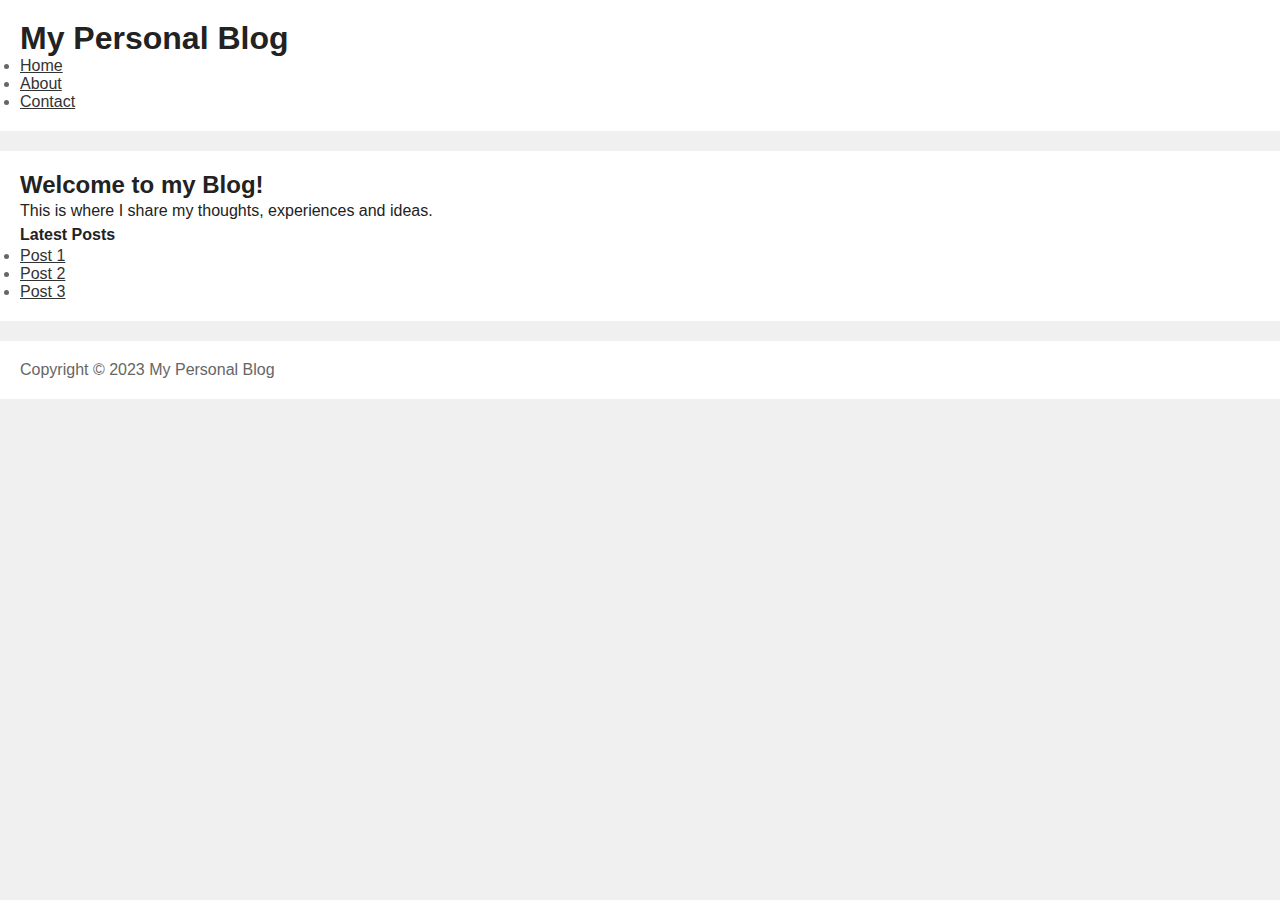
==== index.html @ 8fe64761 "Create a basic website template for a personal blog." ====
<!DOCTYPE html>
<html lang="en">
<head>
    <meta charset="UTF-8">
    <meta name="viewport" content="width=device-width, initial-scale=1.0">
    <title>My Personal Blog</title>
    <link rel="stylesheet" href="style.css">
</head>
<body>
    <header>
        <h1>My Personal Blog</h1>
        <nav>
            <ul>
                <li><a href="#">Home</a></li>
                <li><a href="#">About</a></li>
                <li><a href="#">Contact</a></li>
            </ul>
        </nav>
    </header>
    <main>
        <article>
            <h2>Welcome to my Blog!</h2>
            <p>This is where I share my thoughts, experiences and ideas.</p>
            <p><strong>Latest Posts</strong></p>
            <ul>
                <li><a href="#">Post 1</a></li>
                <li><a href="#">Post 2</a></li>
                <li><a href="#">Post 3</a></li>
            </ul>
        </article>
    </main>
    <footer>
        <p>Copyright &copy; 2023 My Personal Blog</p>
    </footer>
    <script src="script.js"></script>
</body>
</html>
---- style.css ----
/* Basic reset */
* {
    margin: 0;
    padding: 0;
    box-sizing: border-box;
}

body {
    background-color: #f0f0f0;
    font-family: 'Arial', sans-serif;
}

/* Header */

header {
    padding: 20px;
    margin-bottom: 20px;
    background-color: #fff;
    color: #666;
}

header h1 {
    font-weight: bold;
    margin: 0px;
    color: #222;
}

header nav ul li a {
    color: #333;
}

/* Main */

main {
    padding: 20px;
    margin-bottom: 20px;
    background-color: #fff;
    color: #666;
}

main article h2 {
    font-weight: bold;
    margin: 0px;
    color: #222;
}

main article p {
    line-height: 1.5;
    margin: 0px;
    color: #222;
}

main ul li a {
    color: #333;
}

/* Footer */

footer {
    padding: 20px;
    margin-bottom: 20px;
    background-color: #fff;
    color: #666;
}
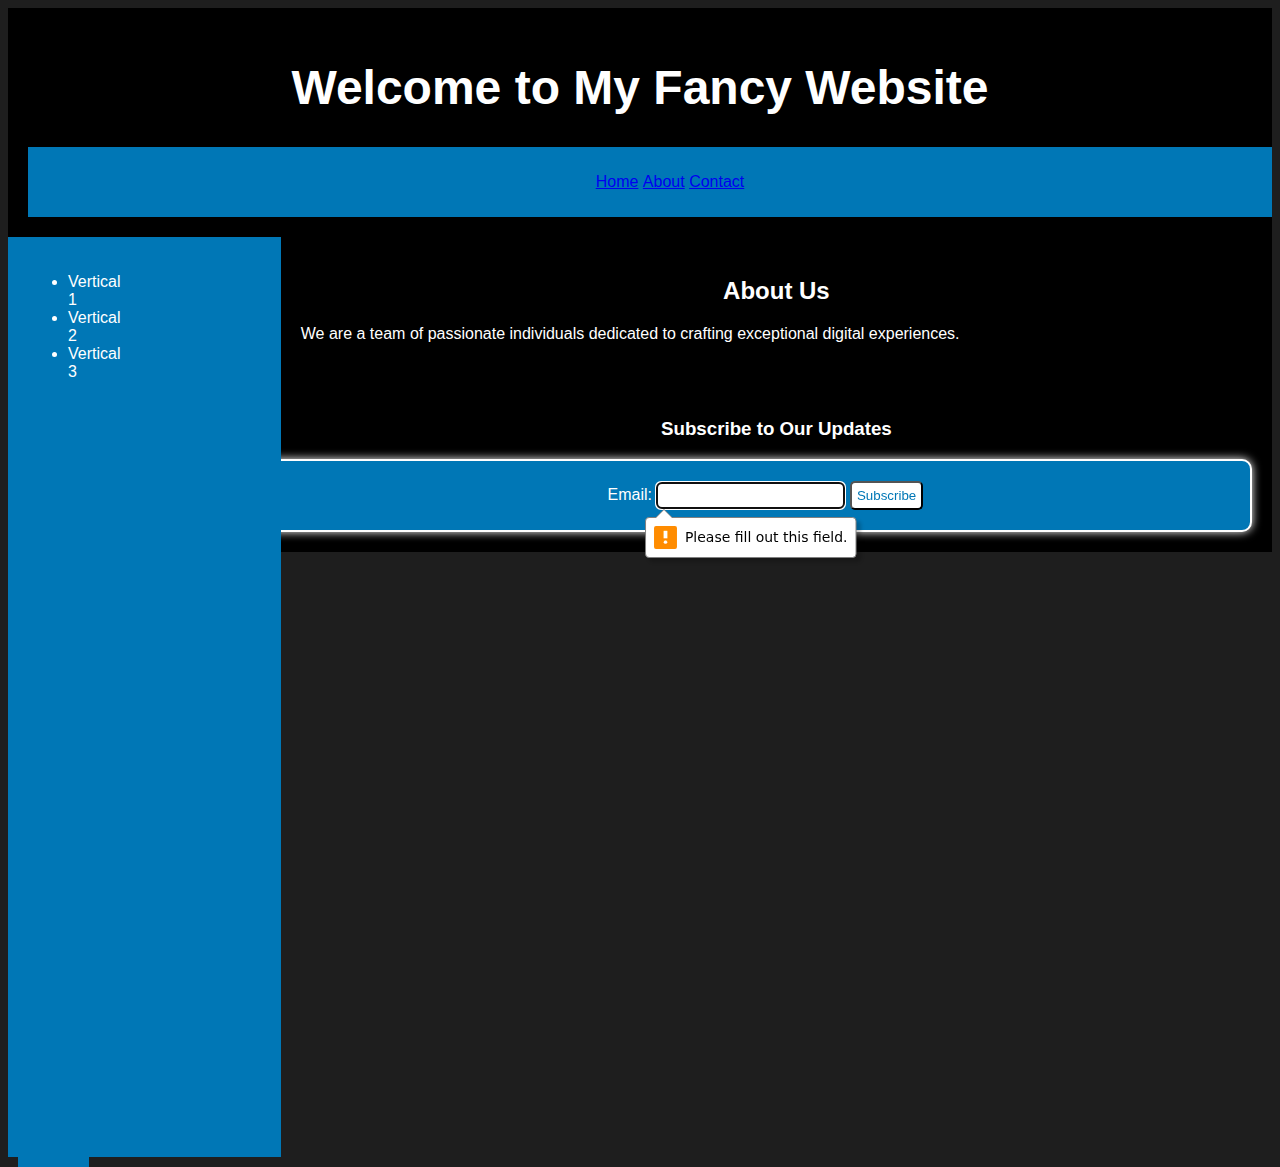
==== commit 34be4bfb: "Upgrade the website to make it fancy and shiny. Add horizontal and vertical menus. Add an option for" ====
--- a/index.html
+++ b/index.html
@@ -3,35 +3,58 @@
 <head>
     <meta charset="UTF-8">
     <meta name="viewport" content="width=device-width, initial-scale=1.0">
-    <title>My Personal Blog</title>
+    <title>My Fancy Website</title>
     <link rel="stylesheet" href="style.css">
 </head>
 <body>
     <header>
-        <h1>My Personal Blog</h1>
-        <nav>
-            <ul>
+        <h1>Welcome to My Fancy Website</h1>
+        <nav id="main-menu">
+            <ul id="horizontal-menu">
                 <li><a href="#">Home</a></li>
                 <li><a href="#">About</a></li>
                 <li><a href="#">Contact</a></li>
             </ul>
         </nav>
     </header>
+    <aside id="vertical-menu-container">
+        <nav id="vertical-menu-container">
+            <ul id="vertical-menu-list">
+                <li><a href="#">Vertical 1</a></li>
+                <li><a href="#">Vertical 2</a></li>
+                <li><a href="#">Vertical 3</a></li>
+            </ul>
+        </nav>
+    </aside>
+
     <main>
         <article>
-            <h2>Welcome to my Blog!</h2>
-            <p>This is where I share my thoughts, experiences and ideas.</p>
-            <p><strong>Latest Posts</strong></p>
-            <ul>
-                <li><a href="#">Post 1</a></li>
-                <li><a href="#">Post 2</a></li>
-                <li><a href="#">Post 3</a></li>
-            </ul>
+            <h2>About Us</h2>
+            <p>We are a team of passionate individuals dedicated to crafting exceptional digital experiences.</p>
         </article>
     </main>
+
     <footer>
-        <p>Copyright &copy; 2023 My Personal Blog</p>
+        <section id="subscribe">
+            <h3>Subscribe to Our Updates</h3>
+            <form id="subscribe-form">
+                <label for="email">Email:</label>
+                <input type="email" id="email" name="email" required>
+                <button type="submit">Subscribe</button>
+            </form>
+        </section>
     </footer>
-    <script src="script.js"></script>
+    <script src="menu.js"></script>
+    <script src="subscribe.js"></script>
+    <script src="https://code.jquery.com/jquery-3.7.0.min.js"></script>
+    <script src="test.js"></script>
+    <script>
+    $(document).ready(function(){
+        $("#subscribe-form").submit(function(e){
+            e.preventDefault();
+            alert("Thank you for subscribing!");
+        });
+    });
+    </script>
 </body>
 </html>
--- a/style.css
+++ b/style.css
@@ -1,64 +1,101 @@
-/* Basic reset */
-* {
-    margin: 0;
-    padding: 0;
-    box-sizing: border-box;
+/* style.css */
+body {
+    font-family: 'Orbitron', sans-serif;
+    background-color: #1e1e1e;
+    color: #f0f0f0;
 }
 
-body {
-    background-color: #f0f0f0;
-    font-family: 'Arial', sans-serif;
+body * {
+    transition: all 0.5s;
 }
 
-/* Header */
-
 header {
+    background: #000;
+    color: #fff;
     padding: 20px;
-    margin-bottom: 20px;
-    background-color: #fff;
-    color: #666;
 }
 
 header h1 {
-    font-weight: bold;
-    margin: 0px;
-    color: #222;
+    font-size: 3em;
+    text-align: center;
 }
 
-header nav ul li a {
-    color: #333;
+#main-menu {
+    background-color: #0077b6;
+    width: 100%;
+    display: flex;
+    justify-content: space-around;
+    align-items: center;
+    padding: 10px;
 }
 
-/* Main */
+#horizontal-menu li{
+    list-style: none;
+    display: inline-block;
+}
+
+#main-menu .item {
+    box-shadow: 0px 0px 10px 0px;
+    padding: 10px;
+    background-color: #f0f0f0;
+    transition: background-color 0.5s;
+    color: #000;
+}
+
+#vertical-menu-container {
+    background-color: #0077b6;
+    float: left;
+    width: 20%;
+    height: 100vh;
+    padding: 10px;
+    margin-right: 20px;
+    color: #fff;
+}
+
+#vertical-menu-container a {
+    color: #fff;
+    text-decoration: none;
+}
+
+#subscribe-form {
+    border: 2px solid #ffffff;
+    padding: 20px;
+    background-color: #0077b6;
+    border-radius: 10px;
+    box-shadow: 0px 0px 10px 0px #ffffff;
+}
+
+#subscribe-form input[type="email"]{
+    border: 1px solid #ffffff;
+    border-radius: 5px;
+    padding: 5px;
+    color: #000;
+}
+
+#subscribe-form button[type="submit"]{
+    background-color: #ffffff;
+    color: #0077b6;
+    border-radius: 5px;
+    padding: 5px;
+}
 
 main {
+    background: #000;
+    color: #fff;
     padding: 20px;
-    margin-bottom: 20px;
-    background-color: #fff;
-    color: #666;
 }
 
-main article h2 {
-    font-weight: bold;
-    margin: 0px;
-    color: #222;
+main h2{
+    color: #fff;
+    text-align: center;
 }
 
-main article p {
-    line-height: 1.5;
-    margin: 0px;
-    color: #222;
+footer {
+    background: #000;
+    color: #fff;
+    padding: 20px;
 }
 
-main ul li a {
-    color: #333;
+footer section {
+    text-align: center;
 }
-
-/* Footer */
-
-footer {
-    padding: 20px;
-    margin-bottom: 20px;
-    background-color: #fff;
-    color: #666;
-}
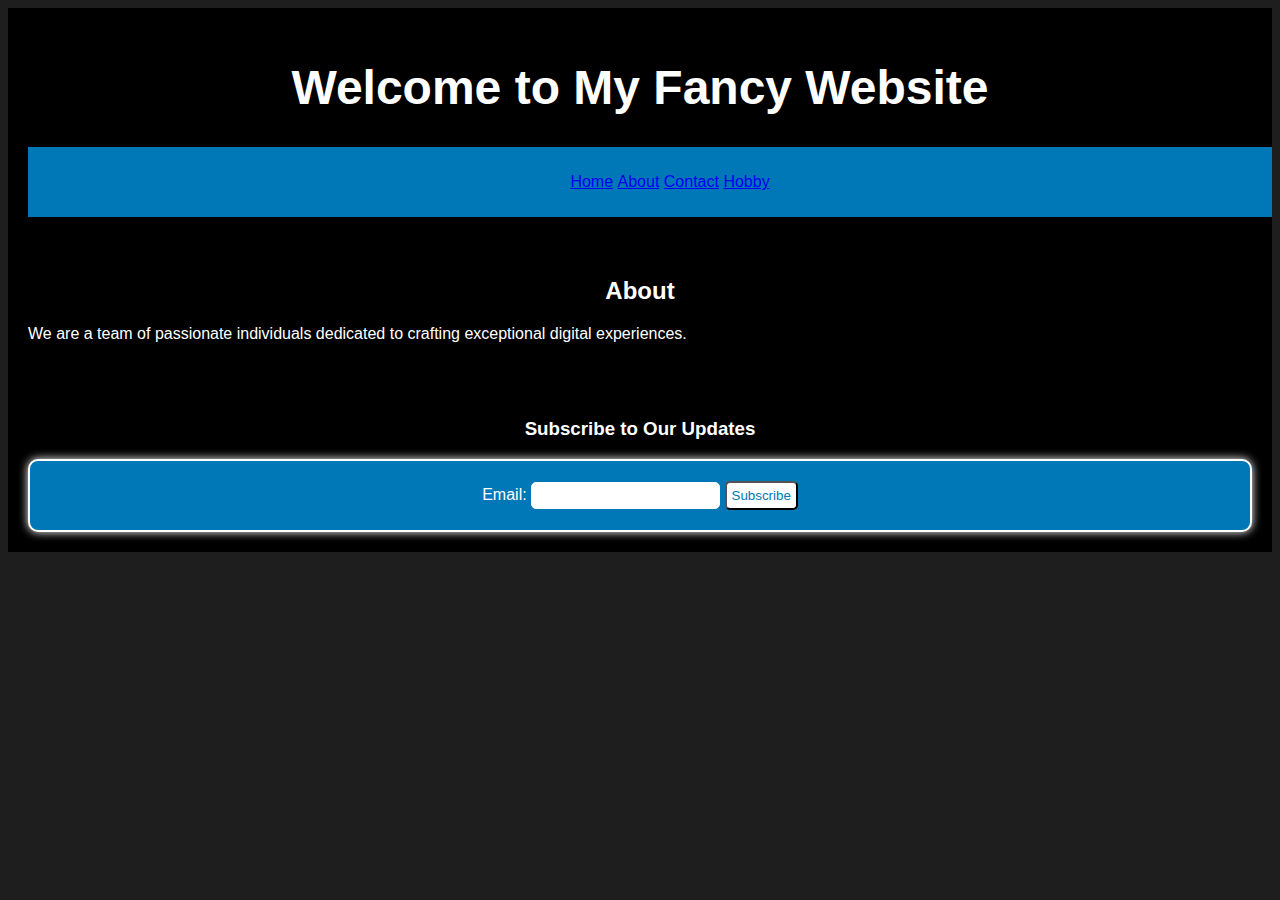
==== commit 5e85e2f7: "Added new pages: Contact Me, About Me, and Hobby." ====
--- a/index.html
+++ b/index.html
@@ -11,25 +11,16 @@
         <h1>Welcome to My Fancy Website</h1>
         <nav id="main-menu">
             <ul id="horizontal-menu">
-                <li><a href="#">Home</a></li>
-                <li><a href="#">About</a></li>
-                <li><a href="#">Contact</a></li>
+                <li><a href="index.html">Home</a></li>
+                <li><a href="about.html">About</a></li>
+                <li><a href="contact.html">Contact</a></li>
+                <li><a href="hobby.html">Hobby</a></li>
             </ul>
         </nav>
     </header>
-    <aside id="vertical-menu-container">
-        <nav id="vertical-menu-container">
-            <ul id="vertical-menu-list">
-                <li><a href="#">Vertical 1</a></li>
-                <li><a href="#">Vertical 2</a></li>
-                <li><a href="#">Vertical 3</a></li>
-            </ul>
-        </nav>
-    </aside>
-
     <main>
         <article>
-            <h2>About Us</h2>
+            <h2>About</h2>
             <p>We are a team of passionate individuals dedicated to crafting exceptional digital experiences.</p>
         </article>
     </main>
